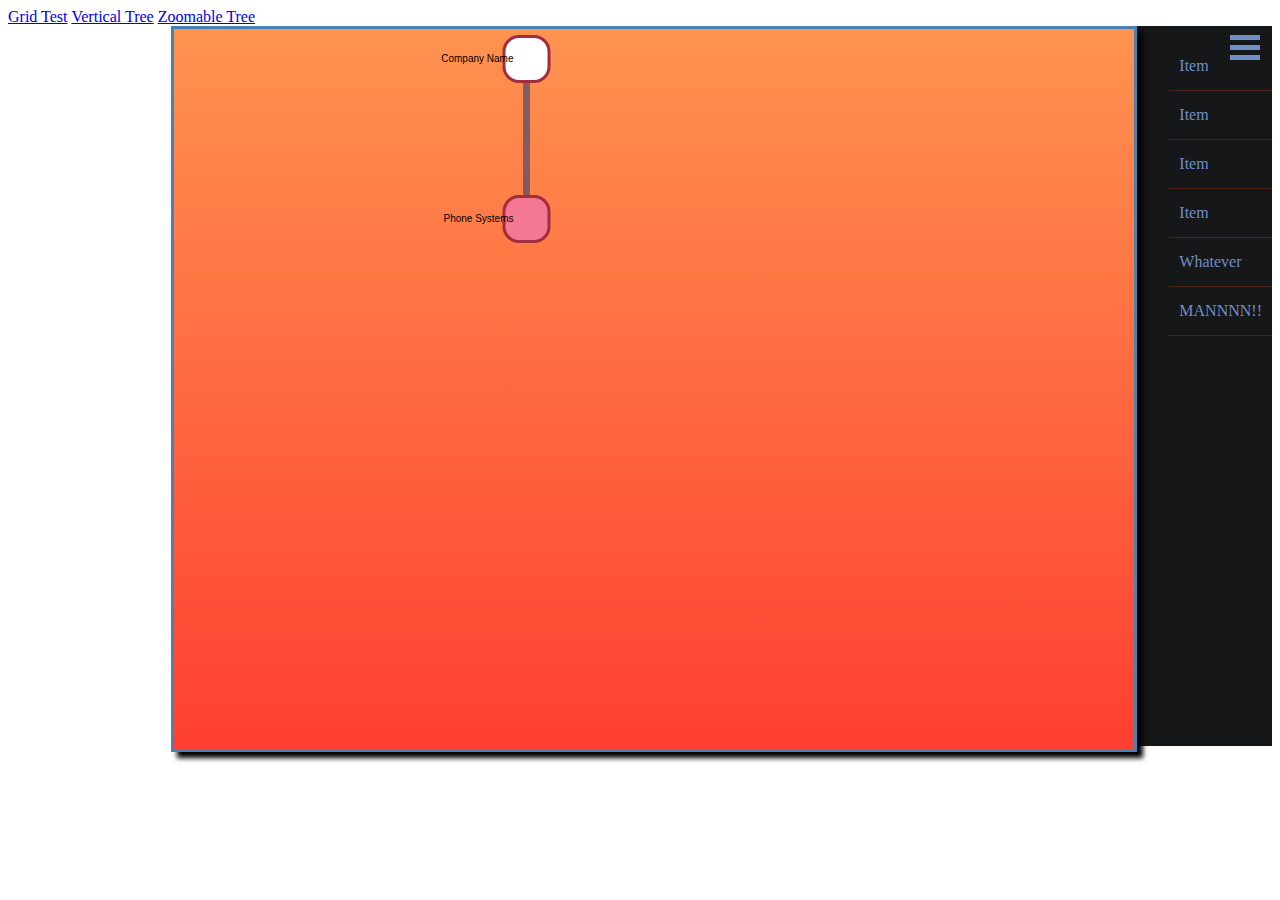
==== gridIndex.html @ 25783696 "First Commit" ====
<!DOCTYPE html>
<html>

<head>
  <meta charset="UTF-8">
  <script src="d3/d3.min.js"></script>
  <link type="text/css" rel="stylesheet" href="styles/gridIndex.css" />
  <script src="https://ajax.googleapis.com/ajax/libs/jquery/3.2.1/jquery.min.js"></script>
</head>

<body>
  <a href="gridTest.html">Grid Test</a>
  <a href="storyTree.html">Vertical Tree</a>
  <a href="niceTree.html">Zoomable Tree</a>
  <div class="containerGrid">
    <div class="leftNav"></div>
    <div id="projectTree"> </div>
    <div class="rightNav">
      <div class="toggleBtn">
        <span></span>
        <span></span>
        <span></span>
      </div>
      <ul>
        <li>Item</li>
        <li>Item</li>
        <li>Item</li>
        <li>Item</li>
        <li>Whatever</li>
        <li>MANNNN!!</li>
      </ul>
    </div>
  </div>
</body>

<script>
//base js
  $(".toggleBtn").click(function(){
     $(".rightNav").toggleClass("active");
  });



//DATA - should be called with d3.JSON method
  var projectData = {
    "name": "Company Name",
    "description": "generic description",
    "children": [{
      "name": "Phone Systems",
      "description": "generic description",
      "children": [{
          "name": "Admins",
          "description": "generic description"
        },
        {
          "name": "Support",
          "description": "generic description",
          "children": [{
              "name": "Desktop Management",
              "description": "generic description"
            },
            {
              "name": "Network Performance",
              "description": "generic description"
            },
            {
              "name": "Coffee",
              "description": "generic description"
            },
            {
              "name": "Network Performance",
              "description": "generic description"
            },
            {
              "name": "Coffee",
              "description": "generic description"
            },
            {
              "name": "Online Help",
              "description": "generic description",
              "children": [{
                "name": "Pro Package",
                "description": "generic description"
              }]
            }
          ]
        }
      ]
    }]
  };

  //draw path
  function diagonal(s, d) {
    var path = "M " + d.x + ",\n" + d.y + " C " + d.x + ",\n" + (d.y + s.y) / 2 + " " + s.x + ",\n" + (d.y + s.y) / 2 + " " + s.x + ",\n" + s.y;
    return path;
  }


  // Toggle children on click.
  function click(d) {
    if (d.children) {
      d._children = d.children;
      d.children = null;
    } else {
      d.children = d._children;
      d._children = null;
    }
    update(d);
  }

  function mousedown() {
    d3.event.stopImmediatePropagation(); //prevents other listeneers of the same event to be called ()
  }

  //define the margin object with properties of the four sides starting clockwise from the top
  var margin = {
      top: 30,
      left: 20,
      bottom: 25,
      right: 20
    },
    //define width and height as the inner dimensions of the CHART AREA
    width = 960 - margin.left - margin.right,
    height = 720 - margin.top - margin.bottom;

  // declares a tree layout and assigns the size
  var mainTree = d3.tree().size([height, width]);

  //define SVG as a G element that translates the origin (0,0 A.K.A. left, top) to the top-left corner of the CHART AREA
  var svg = d3.select("#projectTree")
    .append("svg")
    .attr("width", width + margin.right + margin.left)
    .attr("height", height + margin.top + margin.bottom)
    .append('g')
    .attr("transform", "translate(" + margin.left + "," + margin.top + ")");
  //the^above convention allows subsequent code to ignore margins per se

  var i = 0,
    rectSize = 45,
    duration = 700,
    root;

  //creating the heiarchy for the tree using json data.
  //declares the parent data object as the root with 'children' being invoked, children must be named in json data
  root = d3.hierarchy(projectData, function(d) {
    return d.children;
  });

  //'initial' x + y
  root.x0 = width / 2;
  root.y0 = 0; //starts in center of page


  root.children.forEach(collapse);
  update(root);
  // Collapse the node and all it's children
  function collapse(d) {
    if (d.children) {
      d._children = d.children
      d._children.forEach(collapse)
      d.children = null
    }
  }

  function collapseAll() {
    collapse(root);
    update();
  }

  function update(source) {
    var treeData = mainTree(root);

    var nodes = treeData.descendants();
    var links = treeData.descendants().slice(1);

    // Normalize for fixed-depth.
    nodes.forEach(function(d) {
      d.y = d.depth * 160;
    });


    // Update the nodes…
    var node = svg.selectAll("g.node").data(nodes, function(d) {
      return d.id || (d.id = ++i);
    });

    // Enter any new nodes at the parent's previous position.
    var nodeEnter = node.enter().append("g")
      .attr("cursor", function(d) {
        return d._children || d.children ? 'pointer' : null;
      })
      .attr("class", "node")
      .attr("transform", function(d) {
        return "translate(" + source.x0 + "," + source.y0 + ")";
      })
      .on("click", click)
      .on("mousedown", mousedown);

    //make nodes rects
    nodeEnter.append("rect")
      .attr("width", rectSize)
      .attr("height", rectSize)
      .attr("x", -rectSize / 2) //position from left margin
      .attr("y", -rectSize / 2) //position from top margin
      .attr("rx", 15)
      .attr("ry", 15)
      .style("fill", function(d) {
        return d._children ? " rgba(245,120,146,1)" : "#fff";
      });

    // add labels for the nodes
    nodeEnter.append('text')
      .attr("dy", ".30em")
      .attr("x", function(d) {
        return d.children || d._children ? -13 : 13;
      })
      .attr("text-anchor", function(d) {
        return d.children || d._children ? "end" : "start";
      })
      .text(function(d) {
        return d.data.name;
      });

    var nodeUpdate = nodeEnter.merge(node);

    // Transition nodes to their new position.


    nodeUpdate.select("rect")
      .attr("width", rectSize)
      .attr("height", rectSize)
      .attr("x", -rectSize / 2) //position from left margin
      .attr("y", -rectSize / 2) //position from top margin
      .attr("rx", 15)
      .attr("ry", 15)
      .style("fill", function(d) {
        return d._children ? " rgba(245,120,146,1)" : "#fff";
      });

    nodeUpdate.transition()
      .duration(duration)
      .attr("transform", function(d) {
        return "translate(" + d.x + "," + d.y + ")";
      });

    // Transition exiting nodes to the parent's new position.
    var nodeExit = node.exit()
      .transition()
      .duration(duration)
      .attr("transform", function(d) {
        return "translate(" + source.x + "," + source.y + ")";
      })
      .remove();

    nodeExit.select("rect")
      .attr("width", 0)
      .attr("height", 0)
      .attr("x", 0)
      .attr("y", 0)
      .attr("rx", 0)
      .attr("ry", 0);

    //LINKS
    // Update the links…
    var link = svg.selectAll("path.link")
      .data(links, function(d) {
        return d.id;
      });

    // Enter any new links at the parent's previous position.
    var linkEnter = link.enter()
      .insert("path", "g")
      .attr("class", "link")
      .attr("d", function(d) {
        var o = {
          x: source.x0,
          y: source.y0
        };
        return diagonal(o, o);
      });

    var linkUpdate = linkEnter.merge(link);

    // Transition links to their new position.
    linkUpdate.transition()
      .duration(duration)
      .attr("d", function(d) {
        return diagonal(d, d.parent);
      });

    // Transition exiting nodes to the parent's new position.
    link.exit()
      .transition()
      .duration(duration)
      .attr("d", function(d) {
        var o = {
          x: source.x,
          y: source.y
        };
        return diagonal(o, o);
      }).remove();

    // Stash the old positions for transition.
    nodes.forEach(function(d) {
      d.x0 = d.x;
      d.y0 = d.y;
    });

  }
</script>

</html>
---- styles/gridIndex.css ----
/*GENERAL ELEMENTS*/

a {
  font-family: serif;
}

a:focus, a:hover {
  background-color: #2b3145;
  text-decoration: none;
}
/*SVG */

svg {
  border: 3px solid steelblue;
  box-shadow: 6px 6px 5px black;
  position: absolute;
  background: #ff9350;
  background: -webkit-gradient(left top, left bottom, color-stop(0%, #ff9350), color-stop(100%, #ff3f31));
  background: -webkit-linear-gradient(top, #ff9350 0%, #ff3f31 100%);
  background: linear-gradient(to bottom, #ff9350 0%, #ff3f31 100%);
}

.link {
  fill: none;
  stroke: rgba(80, 73, 113, 0.7);
  stroke-width: 7px;
}

.node rect {
  stroke: rgba(162, 45, 63, 1);
  stroke-width: 3px;
}

.node text {
  font: 10px sans-serif;
  background: -webkit-linear-gradient(left, black, rgb(102, 0, 0));
  -webkit-background-clip: text;
  -webkit-text-fill-color: transparent;
}


/*GRID STUFF*/

.containerGrid {
  display: grid;
  grid-template-columns: 1fr 4fr 2fr;
  grid-template-rows: 1fr;
  grid-template-areas: "leftNav tree rightNav";
  grid-gap: 5px;
}

.leftNav {
  grid-area: leftNav;
}

#projectTree {
  grid-area: tree;
}


/*NAV PANEL*/

.rightNav {
  grid-area: rightNav;
  width: 100%;
  height: 720px;
  background: #151719;
  grid-column-start: 4;
}

.rightNav.active {
  transition:1500ms;
  grid-column-start: 3;
}

.rightNav ul li {
  color: #718ec7;
  list-style: none;
  padding: 15px 10px;
  border-bottom: 1px solid rgb(195, 60, 24, 0.3);
}

.toggleBtn {
  visibility: visible;
  position: absolute;
  right: 20px;
  top: 30px;
}

.toggleBtn span {
  display: block;
  width: 30px;
  height: 5px;
  background: #718ec7;
  margin: 5px 0px;
}


/*ADDED*/
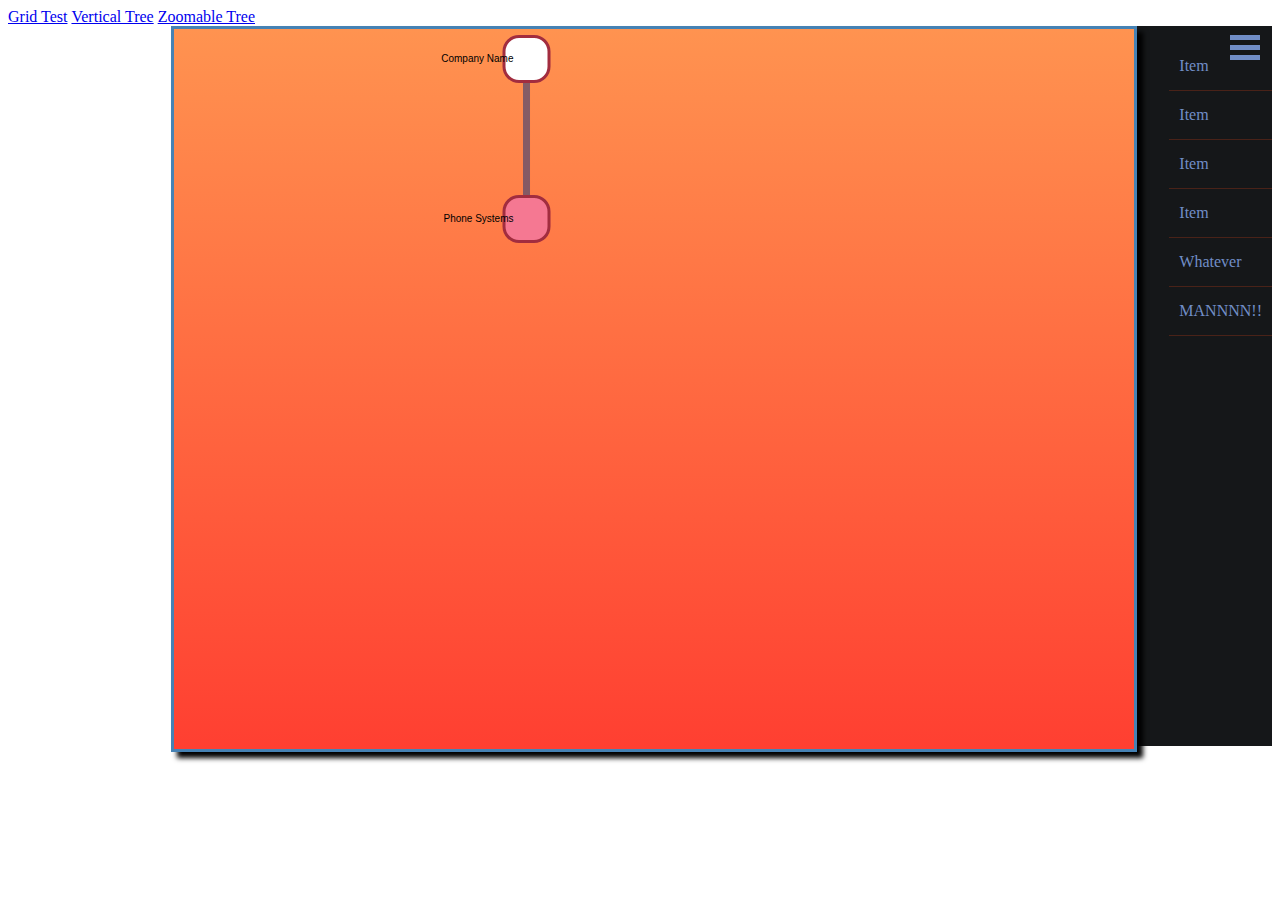
==== commit 8e11167d: "More styles, add fonts v0.03" ====
--- a/gridIndex.html
+++ b/gridIndex.html
@@ -4,7 +4,8 @@
 <head>
   <meta charset="UTF-8">
   <script src="d3/d3.min.js"></script>
-  <link type="text/css" rel="stylesheet" href="styles/gridIndex.css" />
+  <link type="text/css" rel="stylesheet" href="styles/gridIndex.css">
+  <link id="icon" href="files/favicon.ico" rel="icon" type="image/x-icon">
   <script src="https://ajax.googleapis.com/ajax/libs/jquery/3.2.1/jquery.min.js"></script>
 </head>
 
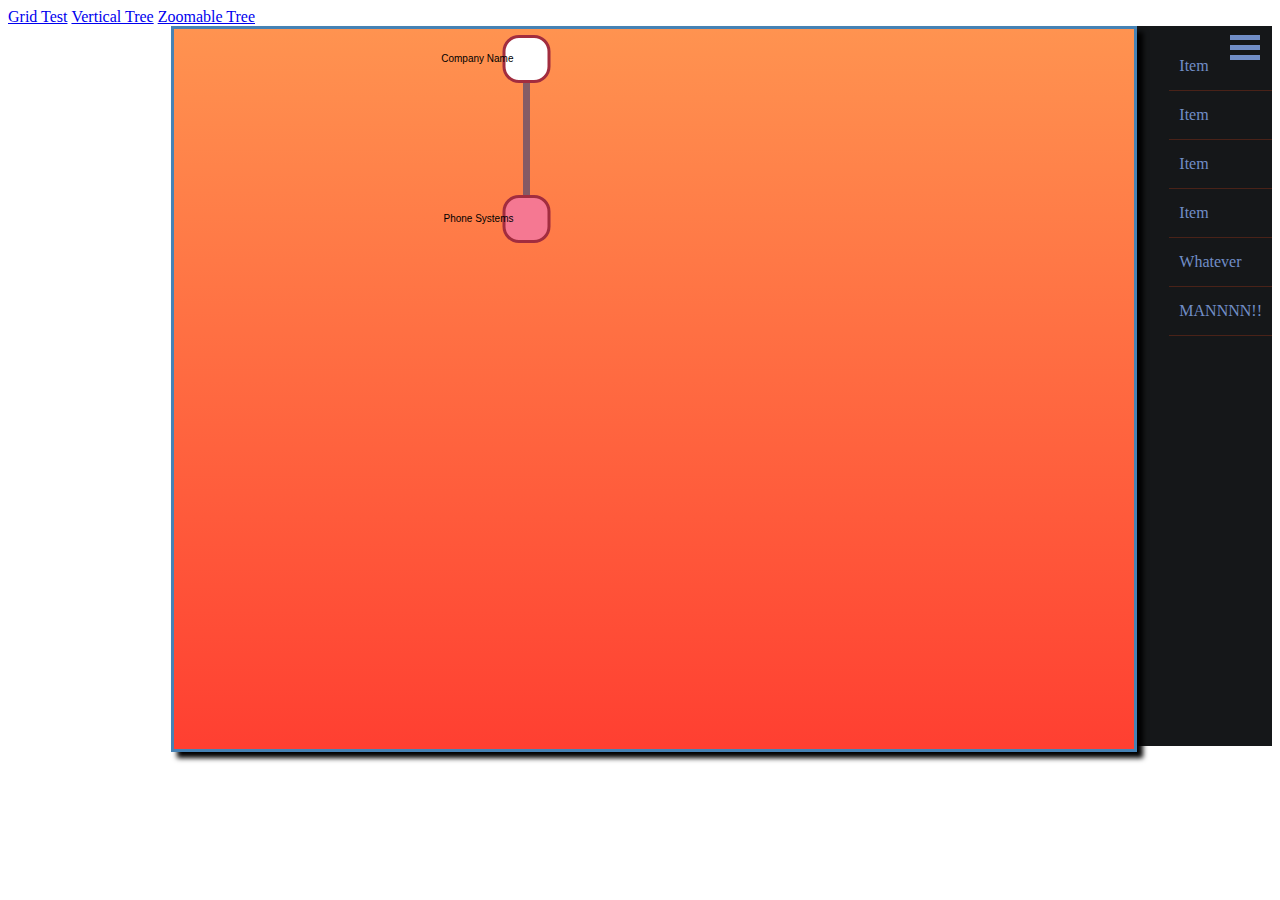
==== commit 47f25875: "v0.04 small styles" ====
--- a/gridIndex.html
+++ b/gridIndex.html
@@ -1,6 +1,9 @@
 <!DOCTYPE html>
 <html>
-
+<!--THIS PAGE IS FOR REFERENCE,
+SIMILAR TO INDEX PAGE BUT USING LATEST D3 LIBRARY INSTEAD OF V3 THAT
+IS BEING USED ON INDEX
+-->
 <head>
   <meta charset="UTF-8">
   <script src="d3/d3.min.js"></script>
